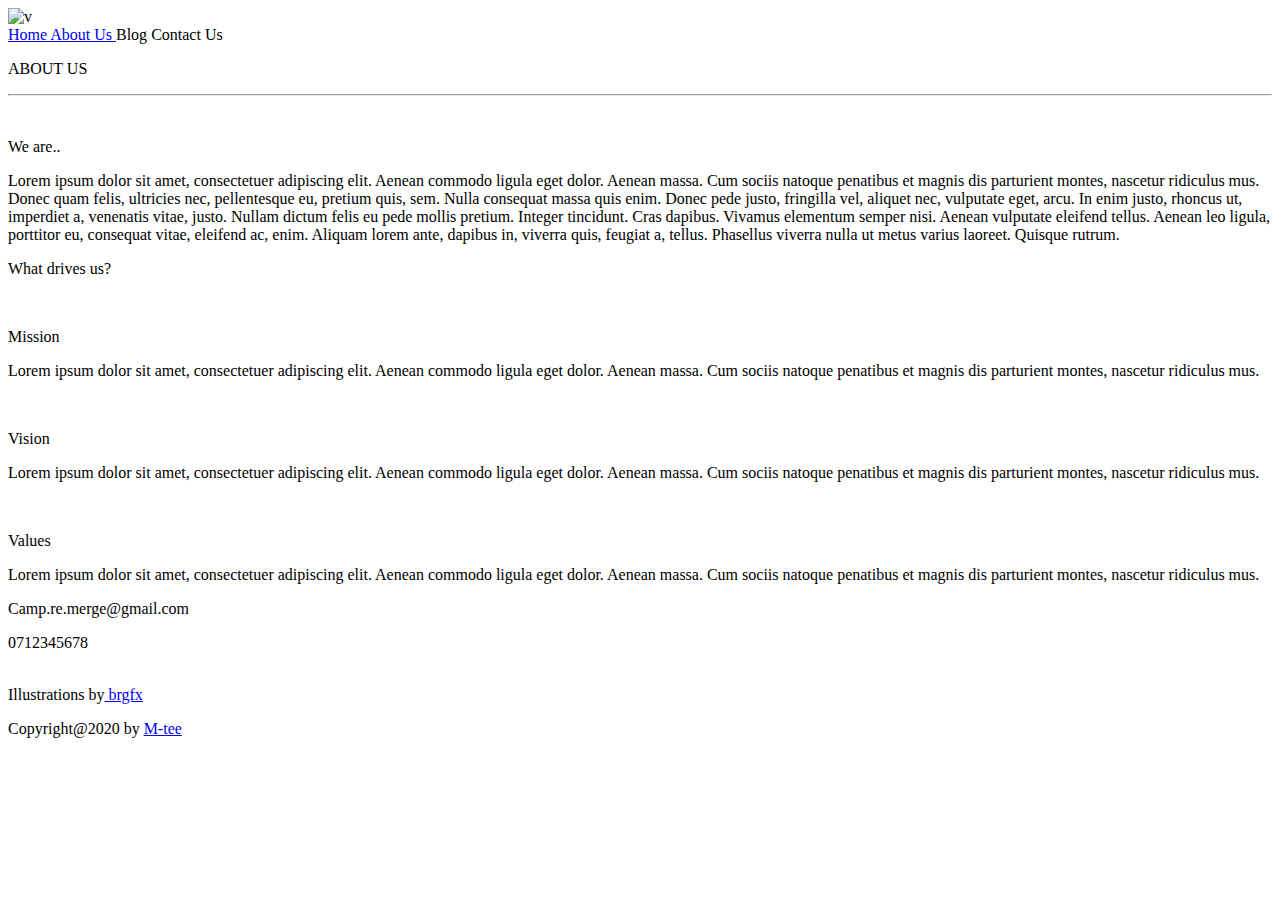
==== About us/index.html @ d01fafad "About Title underlined and resized" ====
<!DOCTYPE html>
<html lang="en">

<head>
    <meta charset="UTF-8">
    <meta name="viewport" content="width=device-width, initial-scale=1.0">
    <meta http-equiv="X-UA-Compatible" content="ie=edge">
    <link rel="stylesheet" href="https://cdn.jsdelivr.net/npm/bulma@0.8.2/css/bulma.min.css">
    <link rel="stylesheet" href="../style.css">

    <title>Document</title>
</head>

<body>
    <nav class="navbar nav ">
        <div class="navbar_brand">
            <img class="navbar-item" src="" alt="v">
            <a role="button" class="navbar-burger" data-target="navMenu" aria-label="menu" aria-expanded="false">
                <span aria-hidden="true"></span>
                <span aria-hidden="true"></span>
                <span aria-hidden="true"></span>
            </a>
        </div>

        <div class="navbar_menu navbar-end menu">

            <a href="../index.html" class="navbar-item"> Home </a>
            <a href="../About us/index.html" class="navbar-item"> About Us </a>
            <a class="navbar-item"> Blog </a>
            <a class="navbar-item"> Contact Us </a>
            <!-- <ul class="navbar-end">
                <li><a class="navbar-item" href="#"> Home </a></li>
                <li><a class="navbar-item" href="#"> About Us </a></li>
                <li><a class="navbar-item" href="#"> Blog </a></li>
                <li><a class="navbar-item" href="#"> Contact Us </a> </li>
            </ul> -->
        </div>

    </nav>

    <section class="about">
        <div class="card card-style">
            <p class="title2">ABOUT US</p>
            <hr class="underline">
            

            <div class="columns">
                <div class="column is-half">
                    <img src="../Assets/41094.jpg" alt="">
                </div>
                <div class="column column-style">
                    <p class="title  is-4 has-text-left"> We are..</p>
                    <div class="about-content ">
                        Lorem ipsum dolor sit amet, consectetuer adipiscing elit.
                        Aenean commodo ligula eget dolor. Aenean massa. Cum sociis
                        natoque penatibus et magnis dis parturient montes, nascetur
                        ridiculus mus. Donec quam felis, ultricies nec, pellentesque eu,
                        pretium quis, sem. Nulla consequat massa quis enim. Donec pede
                        justo, fringilla vel, aliquet nec, vulputate eget, arcu.
                        In enim justo, rhoncus ut, imperdiet a, venenatis vitae, justo.
                        Nullam dictum felis eu pede mollis pretium. Integer tincidunt.
                        Cras dapibus. Vivamus elementum semper nisi. Aenean vulputate
                        eleifend tellus. Aenean leo ligula, porttitor eu, consequat
                        vitae, eleifend ac, enim. Aliquam lorem ante, dapibus in,
                        viverra quis, feugiat a, tellus. Phasellus viverra nulla ut
                        metus varius laoreet. Quisque rutrum.
                    </div>
                </div>
            </div>
        </div>
    </section>

    <section class="values has-text-centered">

        <div class="card card-style">
            <p class="title is-3 title3">What drives us?</p>

            <div class="columns">
                <div class="column column-style">
                    <img src="../Assets/target.svg" alt="" class="icons">
                    <p class="title is-4">Mission</p>
                    <p class="has-text-justified">Lorem ipsum dolor sit amet, consectetuer adipiscing elit.
                        Aenean commodo ligula eget dolor. Aenean massa. Cum sociis
                        natoque penatibus et magnis dis parturient montes, nascetur
                        ridiculus mus.
                    </p>
                </div>
                <div class="column column-style">
                    <img src="../Assets/mission.svg " alt="" class="icons">                    
                    <p class="title is-4">Vision</p>
                    <p class="has-text-justified" >Lorem ipsum dolor sit amet, consectetuer adipiscing elit.
                        Aenean commodo ligula eget dolor. Aenean massa. Cum sociis
                        natoque penatibus et magnis dis parturient montes, nascetur
                        ridiculus mus.
                    </p>
                </div>
                <div class="column column-style">
                    <img src="../Assets/value(1).svg" alt="" class="icons">
                    <p class="title is-4">Values</p>
                    <p class="has-text-justified" >Lorem ipsum dolor sit amet, consectetuer adipiscing elit.
                        Aenean commodo ligula eget dolor. Aenean massa. Cum sociis
                        natoque penatibus et magnis dis parturient montes, nascetur
                        ridiculus mus.
                    </p>
                </div>
            </div>
        </div>
    </section>
    <footer class="footer">
        <div class="columns">
            <div class="column contacts">
                <!-- <div class="email is-inline">
                    <img src="" alt="">  -->
                    <p>Camp.re.merge@gmail.com</p> 
                <!-- </div> -->
               
                <p> 0712345678</p>
            </div>
            <div class="column social-icons is-inline">
                <img src="../Assets/facebook.png" alt="" class="social-icon">
                <img src="../Assets/instagram.png" alt="" class="social-icon">
                <img src="../Assets/twitter.png" alt="" class="social-icon">
            </div>
            <div class="column attribution">
                    Illustrations by<a href="https://www.freepik.com/free-photos-vectors/heart"> brgfx </a>
            </div>
        </div>
        <div>
           <p class="has-text-centered"> Copyright@2020 by <a href="#">M-tee</a> </p> 
        </div>
        
        
            <!-- Icons made by <a href="http://www.freepik.com/" title="Freepik">Freepik</a> from <a href="https://www.flaticon.com/" title="Flaticon"> www.flaticon.com</a>
            Icons made by <a href="https://www.flaticon.com/authors/prosymbols" title="Prosymbols">Prosymbols</a> from <a href="https://www.flaticon.com/" title="Flaticon"> www.flaticon.com</a>
            Icons made by <a href="https://www.flaticon.com/authors/freepik" title="Freepik">Freepik</a> from <a href="https://www.flaticon.com/" title="Flaticon"> www.flaticon.com</a>
            Icons made by <a href="" title="Icongeek26">Icongeek26 Nikita Golubev</a> from <a href="https://www.flaticon.com/" title="Flaticon"> www.flaticon.com</a>
            
           
            i love camping<a href="https://www.freepik.com/free-photos-vectors/heart">Heart vector created by brgfx - www.freepik.com</a> -->
        </footer>
</body>

</html>
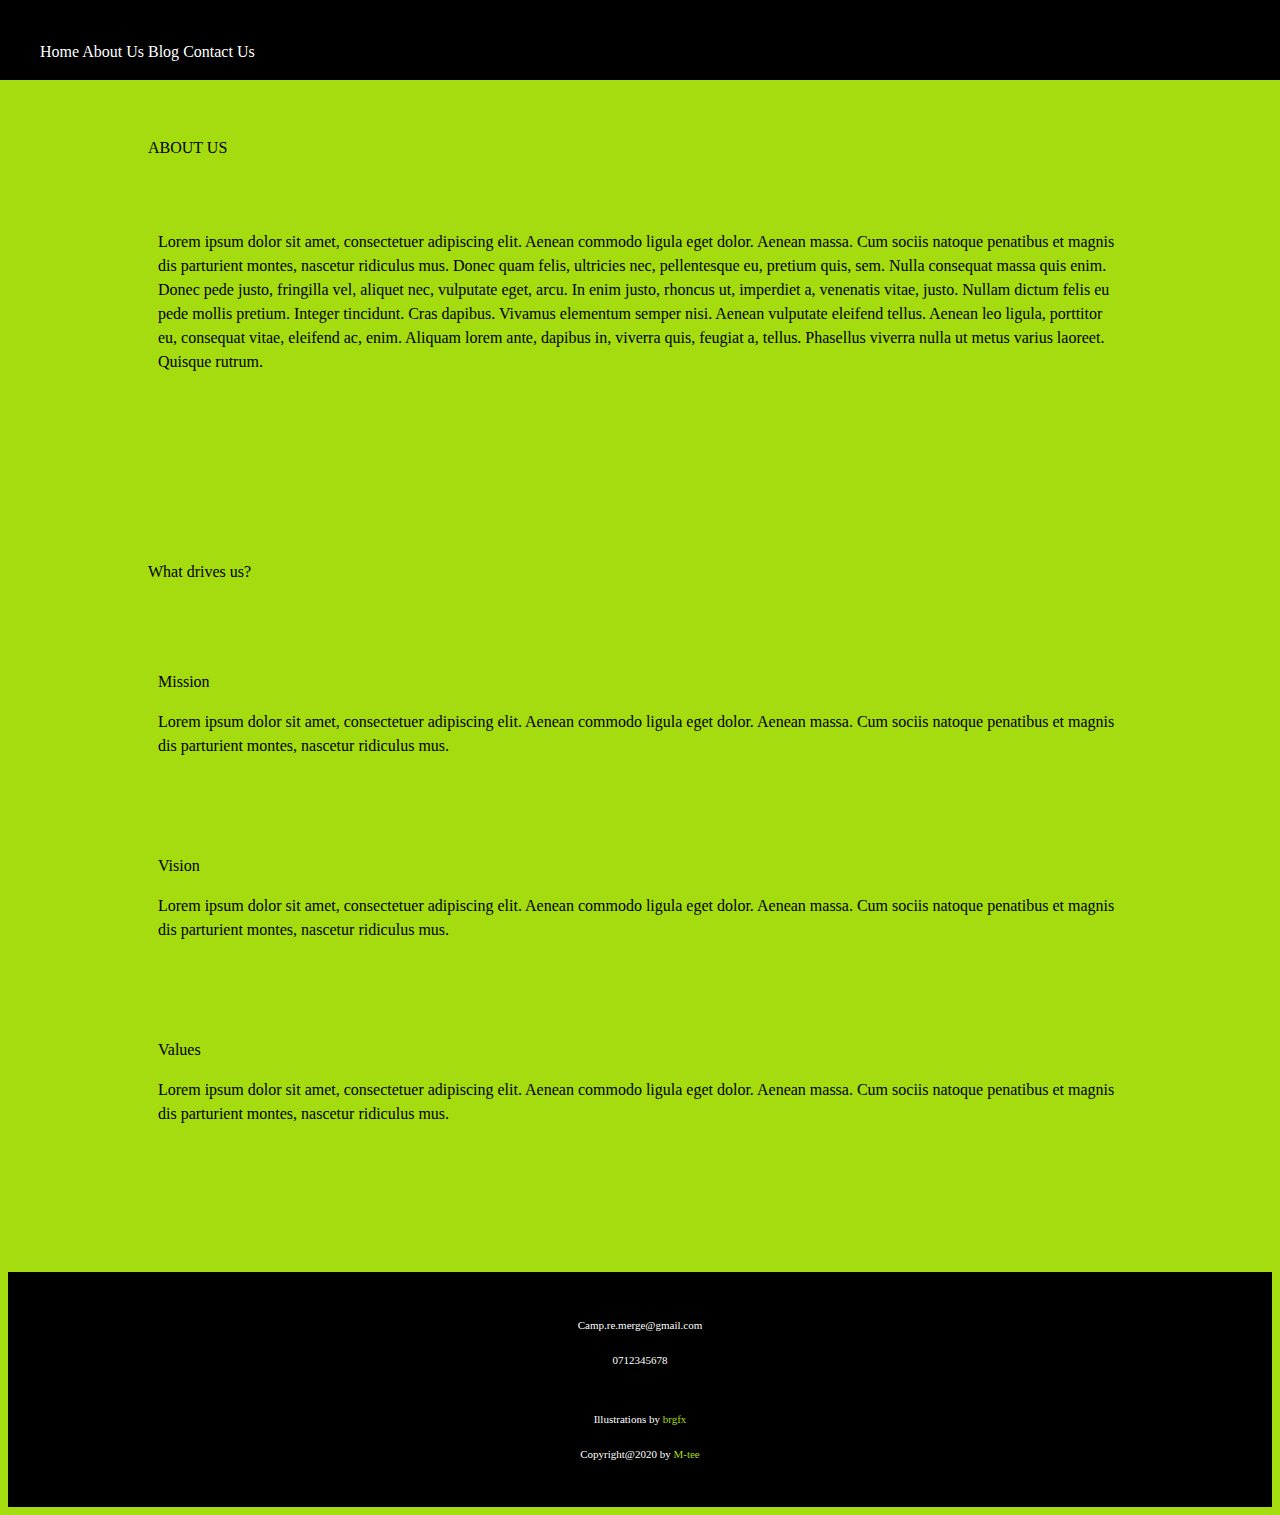
==== commit ae7d3186: "Merge pull request #1 from ruheni/master" ====
--- a/About us/index.html
+++ b/About us/index.html
@@ -6,50 +6,44 @@
     <meta name="viewport" content="width=device-width, initial-scale=1.0">
     <meta http-equiv="X-UA-Compatible" content="ie=edge">
     <link rel="stylesheet" href="https://cdn.jsdelivr.net/npm/bulma@0.8.2/css/bulma.min.css">
-    <link rel="stylesheet" href="../style.css">
+    <link rel="stylesheet" href="style.css">
 
     <title>Document</title>
 </head>
 
 <body>
-    <nav class="navbar nav ">
-        <div class="navbar_brand">
-            <img class="navbar-item" src="" alt="v">
-            <a role="button" class="navbar-burger" data-target="navMenu" aria-label="menu" aria-expanded="false">
+    <nav class="navbar nav" role="navigation" aria-label="main navigation">
+        <div class="navbar-brand nabar_brand">
+            <a class="navbar-item" href="/index.html">
+                <img src="" alt="">
+            </a>
+
+            <a role="button" class="navbar-burger burger" aria-label="menu" aria-expanded="false"
+                data-target="navbarBasicExample">
                 <span aria-hidden="true"></span>
                 <span aria-hidden="true"></span>
                 <span aria-hidden="true"></span>
             </a>
         </div>
 
-        <div class="navbar_menu navbar-end menu">
-
-            <a href="../index.html" class="navbar-item"> Home </a>
-            <a href="../About us/index.html" class="navbar-item"> About Us </a>
-            <a class="navbar-item"> Blog </a>
-            <a class="navbar-item"> Contact Us </a>
-            <!-- <ul class="navbar-end">
-                <li><a class="navbar-item" href="#"> Home </a></li>
-                <li><a class="navbar-item" href="#"> About Us </a></li>
-                <li><a class="navbar-item" href="#"> Blog </a></li>
-                <li><a class="navbar-item" href="#"> Contact Us </a> </li>
-            </ul> -->
+        <div id="navbarBasicExample" class="navbar-menu menu navbar_menu">
+            <ul class="navbar-end">
+                <a class="navbar-item" href="/index.html"> Home </a>
+                <a class="navbar-item" href="/About us/index.html"> About Us </a>
+                <a class="navbar-item" href="#"> Blog </a>
+                <a class="navbar-item" href="#"> Contact Us </a>
+            </ul>
         </div>
-
     </nav>
 
     <section class="about">
         <div class="card card-style">
-            <p class="title2">ABOUT US</p>
-            <hr class="underline">
-            
-
+            <p class="title is-3 has-text-centered">ABOUT US</p>
             <div class="columns">
                 <div class="column is-half">
                     <img src="../Assets/41094.jpg" alt="">
                 </div>
                 <div class="column column-style">
-                    <p class="title  is-4 has-text-left"> We are..</p>
                     <div class="about-content ">
                         Lorem ipsum dolor sit amet, consectetuer adipiscing elit.
                         Aenean commodo ligula eget dolor. Aenean massa. Cum sociis
@@ -73,7 +67,7 @@
     <section class="values has-text-centered">
 
         <div class="card card-style">
-            <p class="title is-3 title3">What drives us?</p>
+            <p class="title is-3">What drives us?</p>
 
             <div class="columns">
                 <div class="column column-style">
@@ -86,9 +80,9 @@
                     </p>
                 </div>
                 <div class="column column-style">
-                    <img src="../Assets/mission.svg " alt="" class="icons">                    
+                    <img src="../Assets/mission.svg " alt="" class="icons">
                     <p class="title is-4">Vision</p>
-                    <p class="has-text-justified" >Lorem ipsum dolor sit amet, consectetuer adipiscing elit.
+                    <p class="has-text-justified">Lorem ipsum dolor sit amet, consectetuer adipiscing elit.
                         Aenean commodo ligula eget dolor. Aenean massa. Cum sociis
                         natoque penatibus et magnis dis parturient montes, nascetur
                         ridiculus mus.
@@ -97,7 +91,7 @@
                 <div class="column column-style">
                     <img src="../Assets/value(1).svg" alt="" class="icons">
                     <p class="title is-4">Values</p>
-                    <p class="has-text-justified" >Lorem ipsum dolor sit amet, consectetuer adipiscing elit.
+                    <p class="has-text-justified">Lorem ipsum dolor sit amet, consectetuer adipiscing elit.
                         Aenean commodo ligula eget dolor. Aenean massa. Cum sociis
                         natoque penatibus et magnis dis parturient montes, nascetur
                         ridiculus mus.
@@ -111,9 +105,9 @@
             <div class="column contacts">
                 <!-- <div class="email is-inline">
                     <img src="" alt="">  -->
-                    <p>Camp.re.merge@gmail.com</p> 
+                <p>Camp.re.merge@gmail.com</p>
                 <!-- </div> -->
-               
+
                 <p> 0712345678</p>
             </div>
             <div class="column social-icons is-inline">
@@ -122,22 +116,49 @@
                 <img src="../Assets/twitter.png" alt="" class="social-icon">
             </div>
             <div class="column attribution">
-                    Illustrations by<a href="https://www.freepik.com/free-photos-vectors/heart"> brgfx </a>
+                Illustrations by<a href="https://www.freepik.com/free-photos-vectors/heart"> brgfx </a>
             </div>
         </div>
         <div>
-           <p class="has-text-centered"> Copyright@2020 by <a href="#">M-tee</a> </p> 
+            <p class="has-text-centered"> Copyright@2020 by <a href="#">M-tee</a> </p>
         </div>
-        
-        
-            <!-- Icons made by <a href="http://www.freepik.com/" title="Freepik">Freepik</a> from <a href="https://www.flaticon.com/" title="Flaticon"> www.flaticon.com</a>
+
+
+        <!-- Icons made by <a href="http://www.freepik.com/" title="Freepik">Freepik</a> from <a href="https://www.flaticon.com/" title="Flaticon"> www.flaticon.com</a>
             Icons made by <a href="https://www.flaticon.com/authors/prosymbols" title="Prosymbols">Prosymbols</a> from <a href="https://www.flaticon.com/" title="Flaticon"> www.flaticon.com</a>
             Icons made by <a href="https://www.flaticon.com/authors/freepik" title="Freepik">Freepik</a> from <a href="https://www.flaticon.com/" title="Flaticon"> www.flaticon.com</a>
             Icons made by <a href="" title="Icongeek26">Icongeek26 Nikita Golubev</a> from <a href="https://www.flaticon.com/" title="Flaticon"> www.flaticon.com</a>
             
            
             i love camping<a href="https://www.freepik.com/free-photos-vectors/heart">Heart vector created by brgfx - www.freepik.com</a> -->
-        </footer>
+    </footer>
+    <script>
+        document.addEventListener('DOMContentLoaded', () => {
+
+            // Get all "navbar-burger" elements
+            const $navbarBurgers = Array.prototype.slice.call(document.querySelectorAll('.navbar-burger'), 0);
+
+            // Check if there are any navbar burgers
+            if ($navbarBurgers.length > 0) {
+
+                // Add a click event on each of them
+                $navbarBurgers.forEach(el => {
+                    el.addEventListener('click', () => {
+
+                        // Get the target from the "data-target" attribute
+                        const target = el.dataset.target;
+                        const $target = document.getElementById(target);
+
+                        // Toggle the "is-active" class on both the "navbar-burger" and the "navbar-menu"
+                        el.classList.toggle('is-active');
+                        $target.classList.toggle('is-active');
+
+                    });
+                });
+            }
+
+        });
+    </script>
 </body>
 
-</html>+</html>
--- a/About us/style.css
+++ b/About us/style.css
@@ -0,0 +1,101 @@
+/* GENERAL STYLES */
+*{
+    
+    box-sizing: border-box;
+    line-height: 1.5rem;
+}
+
+html{
+    
+}
+body{
+    background-color:  #a5dc0f;
+    color:  #000000;
+}
+/* NAVBAR STYLES */
+.nav{
+    background-color: #000000;
+    position: fixed;
+    top: 0;
+    right: 0;
+    left: 0;
+}
+/* .menu>a{
+    margin: 0 20px;
+    padding: 10px 10px;
+    color: #ffffff;
+    font-weight: 600;
+    width: 150px;
+    
+}
+.menu>a:hover{
+    background-color: unset;
+    color: #a5dc0f;
+    transition: ease-in-out; 
+    font-size: 1.1rem;
+} */
+.menu>a{
+    padding: 20px 50px;
+    color: #ffffff;
+    font-weight: 600; 
+}
+.menu>a:hover{
+    background-color: #a5dc0f;
+    color: #000000;  
+}
+.is-active > .navbar-item, .navbar-link {
+    color: #000000;
+}
+@media screen and (max-width: 1023px) {
+    .navbar-menu {
+        background-color: #0000009f;
+    }
+
+    .navbar-item, .navbar-link{
+        color: #fafafa;
+        font-weight: 600;
+    }
+}
+
+@media screen and (min-width: 1024px){
+    .navbar-item, .navbar-link {
+        color: #ffffff;
+    }
+}
+
+
+/* ABOUT SECTION SYTLES */
+.card-style{
+    margin: 80px 100px;
+    padding: 20px;
+    border-radius: 7px;
+}
+.is-3{
+    padding: 20px;
+}
+
+
+/* VALUES SECTION SYTLES*/
+.icons{
+width: 70px;
+}
+.column-style{
+    padding: 10px 30px 30px;
+}
+/* FOOTER */
+.footer{
+    background-color: #000000;
+    font-size: 11px;
+    color: #ffffff;
+    text-align: center;
+    bottom: 0;
+    padding: 30px;
+}
+a{
+    color: #a5dc0f;
+    text-decoration: none;
+}
+.social-icon{
+    width: 20px;
+    margin-right: 20px;
+}
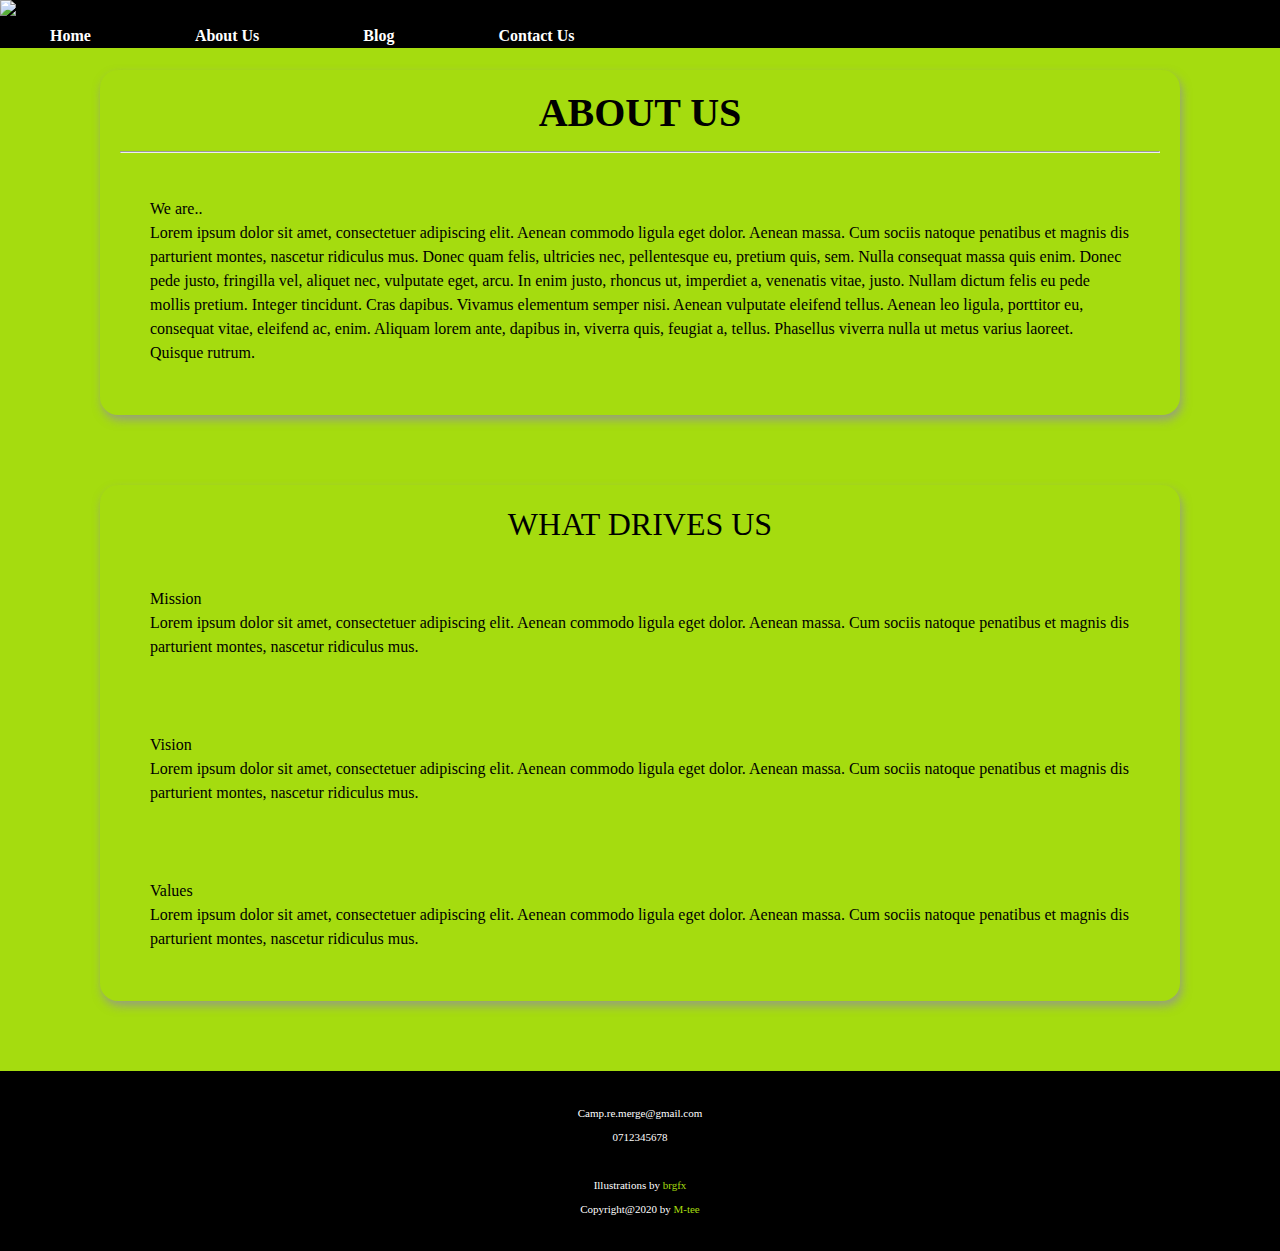
==== commit f6fffbe5: "Title to uppercase" ====
--- a/About us/index.html
+++ b/About us/index.html
@@ -6,44 +6,50 @@
     <meta name="viewport" content="width=device-width, initial-scale=1.0">
     <meta http-equiv="X-UA-Compatible" content="ie=edge">
     <link rel="stylesheet" href="https://cdn.jsdelivr.net/npm/bulma@0.8.2/css/bulma.min.css">
-    <link rel="stylesheet" href="style.css">
+    <link rel="stylesheet" href="../style.css">
 
     <title>Document</title>
 </head>
 
 <body>
-    <nav class="navbar nav" role="navigation" aria-label="main navigation">
-        <div class="navbar-brand nabar_brand">
-            <a class="navbar-item" href="/index.html">
-                <img src="" alt="">
-            </a>
-
-            <a role="button" class="navbar-burger burger" aria-label="menu" aria-expanded="false"
-                data-target="navbarBasicExample">
+    <nav class="navbar nav ">
+        <div class="navbar_brand">
+            <img class="navbar-item" src="" alt="v">
+            <a role="button" class="navbar-burger" data-target="navMenu" aria-label="menu" aria-expanded="false">
                 <span aria-hidden="true"></span>
                 <span aria-hidden="true"></span>
                 <span aria-hidden="true"></span>
             </a>
         </div>
 
-        <div id="navbarBasicExample" class="navbar-menu menu navbar_menu">
-            <ul class="navbar-end">
-                <a class="navbar-item" href="/index.html"> Home </a>
-                <a class="navbar-item" href="/About us/index.html"> About Us </a>
-                <a class="navbar-item" href="#"> Blog </a>
-                <a class="navbar-item" href="#"> Contact Us </a>
-            </ul>
+        <div class="navbar_menu navbar-end menu">
+
+            <a href="../index.html" class="navbar-item"> Home </a>
+            <a href="../About us/index.html" class="navbar-item"> About Us </a>
+            <a class="navbar-item"> Blog </a>
+            <a class="navbar-item"> Contact Us </a>
+            <!-- <ul class="navbar-end">
+                <li><a class="navbar-item" href="#"> Home </a></li>
+                <li><a class="navbar-item" href="#"> About Us </a></li>
+                <li><a class="navbar-item" href="#"> Blog </a></li>
+                <li><a class="navbar-item" href="#"> Contact Us </a> </li>
+            </ul> -->
         </div>
+
     </nav>
 
     <section class="about">
         <div class="card card-style">
-            <p class="title is-3 has-text-centered">ABOUT US</p>
+            <p class="title2">ABOUT US</p>
+            <hr class="underline">
+            
+
             <div class="columns">
                 <div class="column is-half">
                     <img src="../Assets/41094.jpg" alt="">
                 </div>
                 <div class="column column-style">
+                    <p class="title  is-4 has-text-left"> We are..</p>
                     <div class="about-content ">
                         Lorem ipsum dolor sit amet, consectetuer adipiscing elit.
                         Aenean commodo ligula eget dolor. Aenean massa. Cum sociis
@@ -67,7 +73,7 @@
     <section class="values has-text-centered">
 
         <div class="card card-style">
-            <p class="title is-3">What drives us?</p>
+            <p class="title is-3 title3">WHAT DRIVES US</p>
 
             <div class="columns">
                 <div class="column column-style">
@@ -80,9 +86,9 @@
                     </p>
                 </div>
                 <div class="column column-style">
-                    <img src="../Assets/mission.svg " alt="" class="icons">
+                    <img src="../Assets/mission.svg " alt="" class="icons">                    
                     <p class="title is-4">Vision</p>
-                    <p class="has-text-justified">Lorem ipsum dolor sit amet, consectetuer adipiscing elit.
+                    <p class="has-text-justified" >Lorem ipsum dolor sit amet, consectetuer adipiscing elit.
                         Aenean commodo ligula eget dolor. Aenean massa. Cum sociis
                         natoque penatibus et magnis dis parturient montes, nascetur
                         ridiculus mus.
@@ -91,7 +97,7 @@
                 <div class="column column-style">
                     <img src="../Assets/value(1).svg" alt="" class="icons">
                     <p class="title is-4">Values</p>
-                    <p class="has-text-justified">Lorem ipsum dolor sit amet, consectetuer adipiscing elit.
+                    <p class="has-text-justified" >Lorem ipsum dolor sit amet, consectetuer adipiscing elit.
                         Aenean commodo ligula eget dolor. Aenean massa. Cum sociis
                         natoque penatibus et magnis dis parturient montes, nascetur
                         ridiculus mus.
@@ -105,9 +111,9 @@
             <div class="column contacts">
                 <!-- <div class="email is-inline">
                     <img src="" alt="">  -->
-                <p>Camp.re.merge@gmail.com</p>
+                    <p>Camp.re.merge@gmail.com</p> 
                 <!-- </div> -->
-
+               
                 <p> 0712345678</p>
             </div>
             <div class="column social-icons is-inline">
@@ -116,49 +122,22 @@
                 <img src="../Assets/twitter.png" alt="" class="social-icon">
             </div>
             <div class="column attribution">
-                Illustrations by<a href="https://www.freepik.com/free-photos-vectors/heart"> brgfx </a>
+                    Illustrations by<a href="https://www.freepik.com/free-photos-vectors/heart"> brgfx </a>
             </div>
         </div>
         <div>
-            <p class="has-text-centered"> Copyright@2020 by <a href="#">M-tee</a> </p>
+           <p class="has-text-centered"> Copyright@2020 by <a href="#">M-tee</a> </p> 
         </div>
-
-
-        <!-- Icons made by <a href="http://www.freepik.com/" title="Freepik">Freepik</a> from <a href="https://www.flaticon.com/" title="Flaticon"> www.flaticon.com</a>
+        
+        
+            <!-- Icons made by <a href="http://www.freepik.com/" title="Freepik">Freepik</a> from <a href="https://www.flaticon.com/" title="Flaticon"> www.flaticon.com</a>
             Icons made by <a href="https://www.flaticon.com/authors/prosymbols" title="Prosymbols">Prosymbols</a> from <a href="https://www.flaticon.com/" title="Flaticon"> www.flaticon.com</a>
             Icons made by <a href="https://www.flaticon.com/authors/freepik" title="Freepik">Freepik</a> from <a href="https://www.flaticon.com/" title="Flaticon"> www.flaticon.com</a>
             Icons made by <a href="" title="Icongeek26">Icongeek26 Nikita Golubev</a> from <a href="https://www.flaticon.com/" title="Flaticon"> www.flaticon.com</a>
             
            
             i love camping<a href="https://www.freepik.com/free-photos-vectors/heart">Heart vector created by brgfx - www.freepik.com</a> -->
-    </footer>
-    <script>
-        document.addEventListener('DOMContentLoaded', () => {
-
-            // Get all "navbar-burger" elements
-            const $navbarBurgers = Array.prototype.slice.call(document.querySelectorAll('.navbar-burger'), 0);
-
-            // Check if there are any navbar burgers
-            if ($navbarBurgers.length > 0) {
-
-                // Add a click event on each of them
-                $navbarBurgers.forEach(el => {
-                    el.addEventListener('click', () => {
-
-                        // Get the target from the "data-target" attribute
-                        const target = el.dataset.target;
-                        const $target = document.getElementById(target);
-
-                        // Toggle the "is-active" class on both the "navbar-burger" and the "navbar-menu"
-                        el.classList.toggle('is-active');
-                        $target.classList.toggle('is-active');
-
-                    });
-                });
-            }
-
-        });
-    </script>
+        </footer>
 </body>
 
-</html>
+</html>--- a/style.css
+++ b/style.css
@@ -0,0 +1,133 @@
+/* GENERAL STYLES */
+*{
+    
+    box-sizing: border-box;
+    line-height: 1.5rem;
+    padding:0;
+    margin: 0;
+}
+
+html{
+    background-color:  #a5dc0f;
+}
+body{
+    
+    color:  #000000;
+}
+/* NAVBAR STYLES */
+.nav{
+    background-color: #000000;
+    /* background-color: unset; */
+    position: fixed;
+    top: 0;
+    right: 0;
+    left: 0;
+    margin-bottom: 100px;
+}
+/* .menu>a{
+    margin: 0 20px;
+    padding: 10px 10px;
+    color: #ffffff;
+    font-weight: 600;
+    width: 150px;
+    
+}
+.menu>a:hover{
+    background-color: unset;
+    color: #a5dc0f;
+    transition: ease-in-out; 
+    font-size: 1.1rem;
+} */
+.menu>a{
+    padding: 10px 50px;
+    color: #ffffff;
+    font-weight: 600;
+    
+}
+.menu>a:hover{
+    background-color: #ffffff;
+    color: #000000;
+    
+}
+
+
+/* ABOUT SECTION SYTLES */
+
+
+.card-style{
+    margin: 70px 100px;
+    padding: 20px;
+    border-radius: 18px;
+    box-shadow: 2px 5px 10px #949493D4;
+}
+.title2{
+    font-size: 2.5rem;
+    font-weight: 600;
+    line-height: 1.125;
+    text-align: center;
+    color: #000000;
+}
+.title3{
+    padding: 7px 0;
+    text-align: center;
+    font-size: 2rem;
+}
+
+
+/* VALUES SECTION SYTLES*/
+.icons{
+width: 70px;
+}
+.column-style{
+    padding: 20px 30px 30px;
+}
+/* FOOTER */
+.footer{
+    background-color: #000000;
+    font-size: 11px;
+    color: #ffffff;
+    text-align: center;
+    bottom: 0;
+    padding: 30px;
+}
+a{
+    color: #a5dc0f;
+    text-decoration: none;
+}
+.social-icon{
+    width: 20px;
+    margin-right: 20px;
+}
+/* BLOG STYLES */
+.blog-card{
+    margin-left: 100px;
+}
+.underline{
+    height: 1px;
+    background-color: #a5dc0f;
+    margin: 1rem 0 0 0;
+}
+
+.blog-details{
+    display: flex;
+    justify-content: space-between;
+}
+.blog-img{
+    width: 60%;
+    margin: auto auto;
+}
+.btn-readmore{
+    background-color: #a5dc0f;
+    color: #000000;
+    border: 3px solid #a5dc0f;
+    border-radius: 10px;
+    margin-top: 30px;
+}
+.btn-readmore:hover{
+    background-color: unset;
+    border: 3px solid #a5dc0f;
+}
+.text-tiny{
+    font-size: 13px;
+    color: #1d1c1ca6;
+}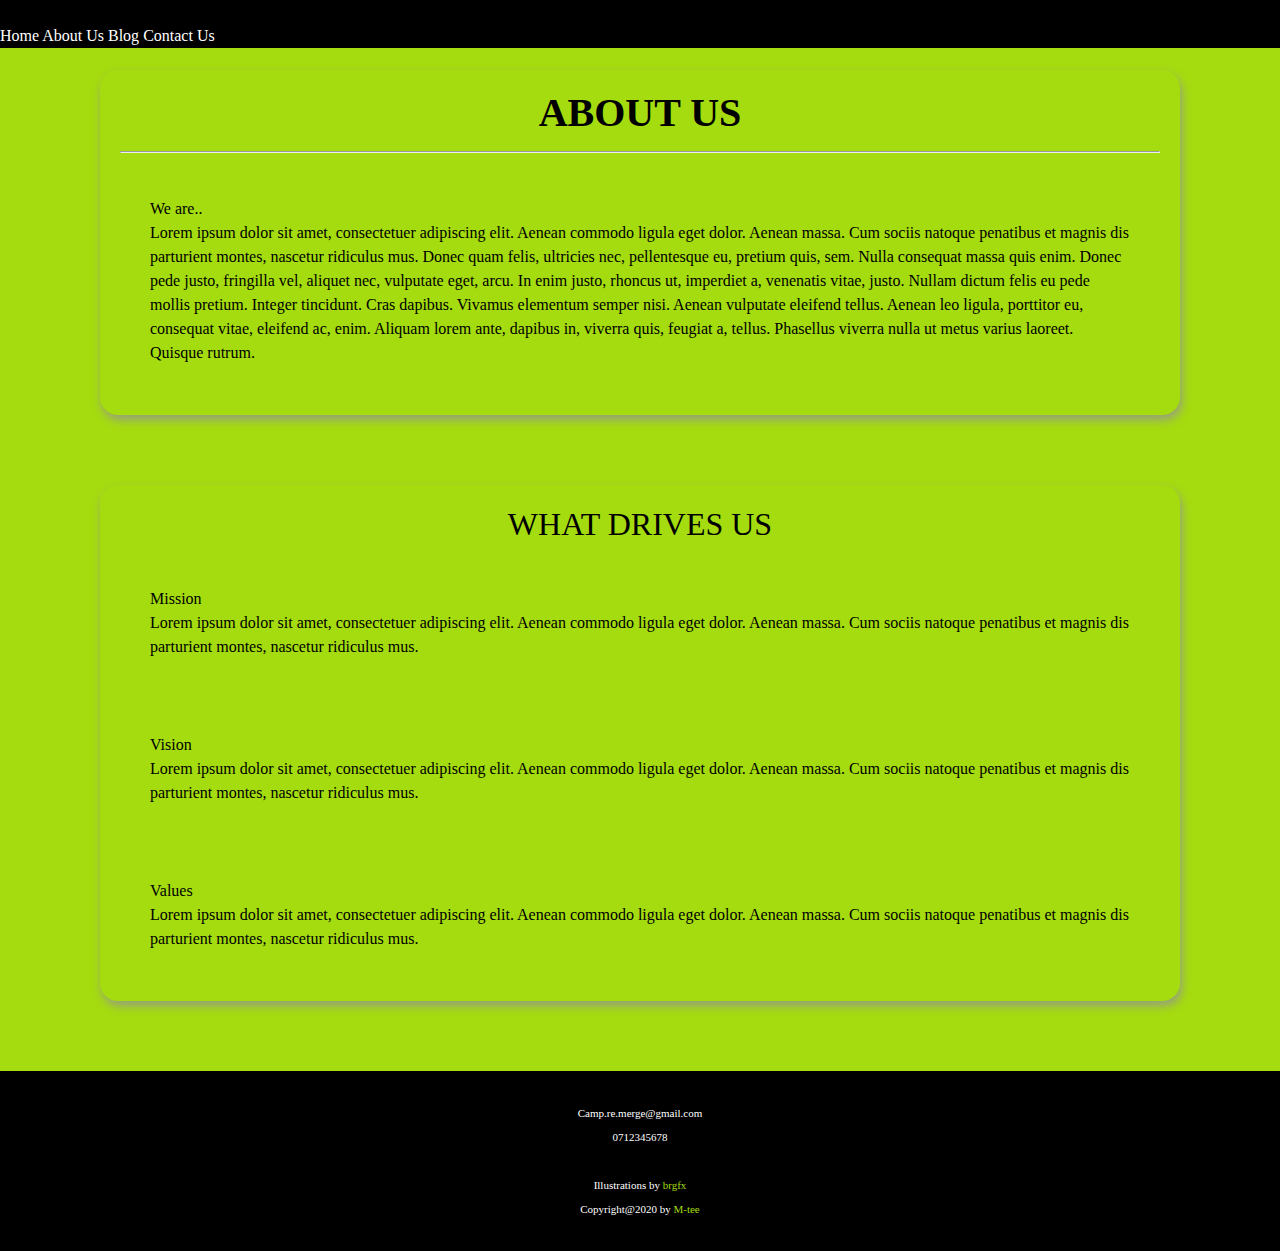
==== commit 96df80ba: "Merged changes" ====
--- a/About us/index.html
+++ b/About us/index.html
@@ -12,30 +12,28 @@
 </head>
 
 <body>
-    <nav class="navbar nav ">
-        <div class="navbar_brand">
-            <img class="navbar-item" src="" alt="v">
-            <a role="button" class="navbar-burger" data-target="navMenu" aria-label="menu" aria-expanded="false">
+    <nav class="navbar nav" role="navigation" aria-label="main navigation">
+        <div class="navbar-brand nabar_brand">
+            <a class="navbar-item" href="/index.html">
+                <img src="" alt="">
+            </a>
+
+            <a role="button" class="navbar-burger burger" aria-label="menu" aria-expanded="false"
+                data-target="navbarBasicExample">
                 <span aria-hidden="true"></span>
                 <span aria-hidden="true"></span>
                 <span aria-hidden="true"></span>
             </a>
         </div>
 
-        <div class="navbar_menu navbar-end menu">
-
-            <a href="../index.html" class="navbar-item"> Home </a>
-            <a href="../About us/index.html" class="navbar-item"> About Us </a>
-            <a class="navbar-item"> Blog </a>
-            <a class="navbar-item"> Contact Us </a>
-            <!-- <ul class="navbar-end">
-                <li><a class="navbar-item" href="#"> Home </a></li>
-                <li><a class="navbar-item" href="#"> About Us </a></li>
-                <li><a class="navbar-item" href="#"> Blog </a></li>
-                <li><a class="navbar-item" href="#"> Contact Us </a> </li>
-            </ul> -->
+        <div id="navbarBasicExample" class="navbar-menu menu navbar_menu">
+            <ul class="navbar-end">
+                <a class="navbar-item" href="/index.html"> Home </a>
+                <a class="navbar-item" href="/About us/index.html"> About Us </a>
+                <a class="navbar-item" href="#"> Blog </a>
+                <a class="navbar-item" href="#"> Contact Us </a>
+            </ul>
         </div>
-
     </nav>
 
     <section class="about">
@@ -86,9 +84,9 @@
                     </p>
                 </div>
                 <div class="column column-style">
-                    <img src="../Assets/mission.svg " alt="" class="icons">                    
+                    <img src="../Assets/mission.svg " alt="" class="icons">
                     <p class="title is-4">Vision</p>
-                    <p class="has-text-justified" >Lorem ipsum dolor sit amet, consectetuer adipiscing elit.
+                    <p class="has-text-justified">Lorem ipsum dolor sit amet, consectetuer adipiscing elit.
                         Aenean commodo ligula eget dolor. Aenean massa. Cum sociis
                         natoque penatibus et magnis dis parturient montes, nascetur
                         ridiculus mus.
@@ -97,7 +95,7 @@
                 <div class="column column-style">
                     <img src="../Assets/value(1).svg" alt="" class="icons">
                     <p class="title is-4">Values</p>
-                    <p class="has-text-justified" >Lorem ipsum dolor sit amet, consectetuer adipiscing elit.
+                    <p class="has-text-justified">Lorem ipsum dolor sit amet, consectetuer adipiscing elit.
                         Aenean commodo ligula eget dolor. Aenean massa. Cum sociis
                         natoque penatibus et magnis dis parturient montes, nascetur
                         ridiculus mus.
@@ -111,9 +109,9 @@
             <div class="column contacts">
                 <!-- <div class="email is-inline">
                     <img src="" alt="">  -->
-                    <p>Camp.re.merge@gmail.com</p> 
+                <p>Camp.re.merge@gmail.com</p>
                 <!-- </div> -->
-               
+
                 <p> 0712345678</p>
             </div>
             <div class="column social-icons is-inline">
@@ -122,22 +120,49 @@
                 <img src="../Assets/twitter.png" alt="" class="social-icon">
             </div>
             <div class="column attribution">
-                    Illustrations by<a href="https://www.freepik.com/free-photos-vectors/heart"> brgfx </a>
+                Illustrations by<a href="https://www.freepik.com/free-photos-vectors/heart"> brgfx </a>
             </div>
         </div>
         <div>
-           <p class="has-text-centered"> Copyright@2020 by <a href="#">M-tee</a> </p> 
+            <p class="has-text-centered"> Copyright@2020 by <a href="#">M-tee</a> </p>
         </div>
-        
-        
-            <!-- Icons made by <a href="http://www.freepik.com/" title="Freepik">Freepik</a> from <a href="https://www.flaticon.com/" title="Flaticon"> www.flaticon.com</a>
+
+
+        <!-- Icons made by <a href="http://www.freepik.com/" title="Freepik">Freepik</a> from <a href="https://www.flaticon.com/" title="Flaticon"> www.flaticon.com</a>
             Icons made by <a href="https://www.flaticon.com/authors/prosymbols" title="Prosymbols">Prosymbols</a> from <a href="https://www.flaticon.com/" title="Flaticon"> www.flaticon.com</a>
             Icons made by <a href="https://www.flaticon.com/authors/freepik" title="Freepik">Freepik</a> from <a href="https://www.flaticon.com/" title="Flaticon"> www.flaticon.com</a>
             Icons made by <a href="" title="Icongeek26">Icongeek26 Nikita Golubev</a> from <a href="https://www.flaticon.com/" title="Flaticon"> www.flaticon.com</a>
             
            
             i love camping<a href="https://www.freepik.com/free-photos-vectors/heart">Heart vector created by brgfx - www.freepik.com</a> -->
-        </footer>
+    </footer>
+    <script>
+        document.addEventListener('DOMContentLoaded', () => {
+
+            // Get all "navbar-burger" elements
+            const $navbarBurgers = Array.prototype.slice.call(document.querySelectorAll('.navbar-burger'), 0);
+
+            // Check if there are any navbar burgers
+            if ($navbarBurgers.length > 0) {
+
+                // Add a click event on each of them
+                $navbarBurgers.forEach(el => {
+                    el.addEventListener('click', () => {
+
+                        // Get the target from the "data-target" attribute
+                        const target = el.dataset.target;
+                        const $target = document.getElementById(target);
+
+                        // Toggle the "is-active" class on both the "navbar-burger" and the "navbar-menu"
+                        el.classList.toggle('is-active');
+                        $target.classList.toggle('is-active');
+
+                    });
+                });
+            }
+
+        });
+    </script>
 </body>
 
-</html>+</html>
--- a/style.css
+++ b/style.css
@@ -39,15 +39,32 @@
     font-size: 1.1rem;
 } */
 .menu>a{
-    padding: 10px 50px;
+    padding: 20px 50px;
     color: #ffffff;
-    font-weight: 600;
-    
+    font-weight: 600; 
 }
 .menu>a:hover{
-    background-color: #ffffff;
+    background-color: #a5dc0f;
+    color: #000000;  
+}
+.is-active > .navbar-item, .navbar-link {
     color: #000000;
-    
+}
+@media screen and (max-width: 1023px) {
+    .navbar-menu {
+        background-color: #0000009f;
+    }
+
+    .navbar-item, .navbar-link{
+        color: #fafafa;
+        font-weight: 600;
+    }
+}
+
+@media screen and (min-width: 1024px){
+    .navbar-item, .navbar-link {
+        color: #ffffff;
+    }
 }
 
 
@@ -130,4 +147,4 @@
 .text-tiny{
     font-size: 13px;
     color: #1d1c1ca6;
-}+}
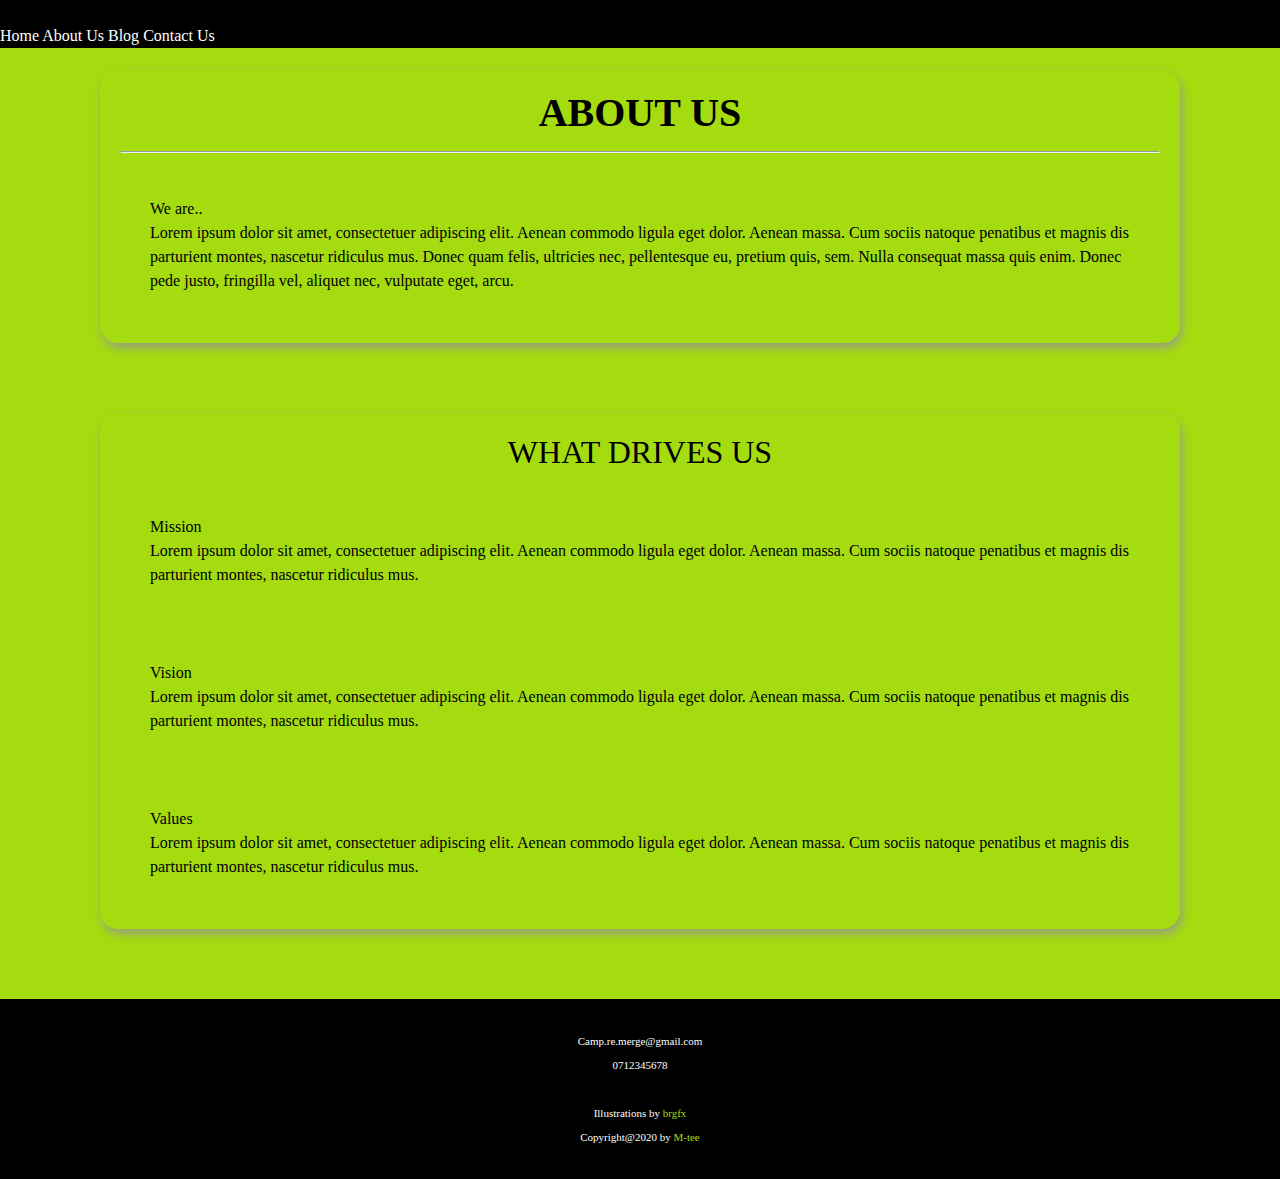
==== commit 7136c533: "Reduced content in blog and about us cards" ====
--- a/About us/index.html
+++ b/About us/index.html
@@ -30,7 +30,7 @@
             <ul class="navbar-end">
                 <a class="navbar-item" href="/index.html"> Home </a>
                 <a class="navbar-item" href="/About us/index.html"> About Us </a>
-                <a class="navbar-item" href="#"> Blog </a>
+                <a class="navbar-item" href="/Blog/Blog.html"> Blog </a>
                 <a class="navbar-item" href="#"> Contact Us </a>
             </ul>
         </div>
@@ -55,13 +55,7 @@
                         ridiculus mus. Donec quam felis, ultricies nec, pellentesque eu,
                         pretium quis, sem. Nulla consequat massa quis enim. Donec pede
                         justo, fringilla vel, aliquet nec, vulputate eget, arcu.
-                        In enim justo, rhoncus ut, imperdiet a, venenatis vitae, justo.
-                        Nullam dictum felis eu pede mollis pretium. Integer tincidunt.
-                        Cras dapibus. Vivamus elementum semper nisi. Aenean vulputate
-                        eleifend tellus. Aenean leo ligula, porttitor eu, consequat
-                        vitae, eleifend ac, enim. Aliquam lorem ante, dapibus in,
-                        viverra quis, feugiat a, tellus. Phasellus viverra nulla ut
-                        metus varius laoreet. Quisque rutrum.
+                        
                     </div>
                 </div>
             </div>
--- a/style.css
+++ b/style.css
@@ -148,3 +148,15 @@
     font-size: 13px;
     color: #1d1c1ca6;
 }
+@media screen and (max-width: 1024px){
+    .card-style{
+        margin: 70px 50px;
+    }
+
+}
+@media screen and (max-width: 600px){
+    .card-style{
+        margin: 70px 30px;
+    }
+
+}
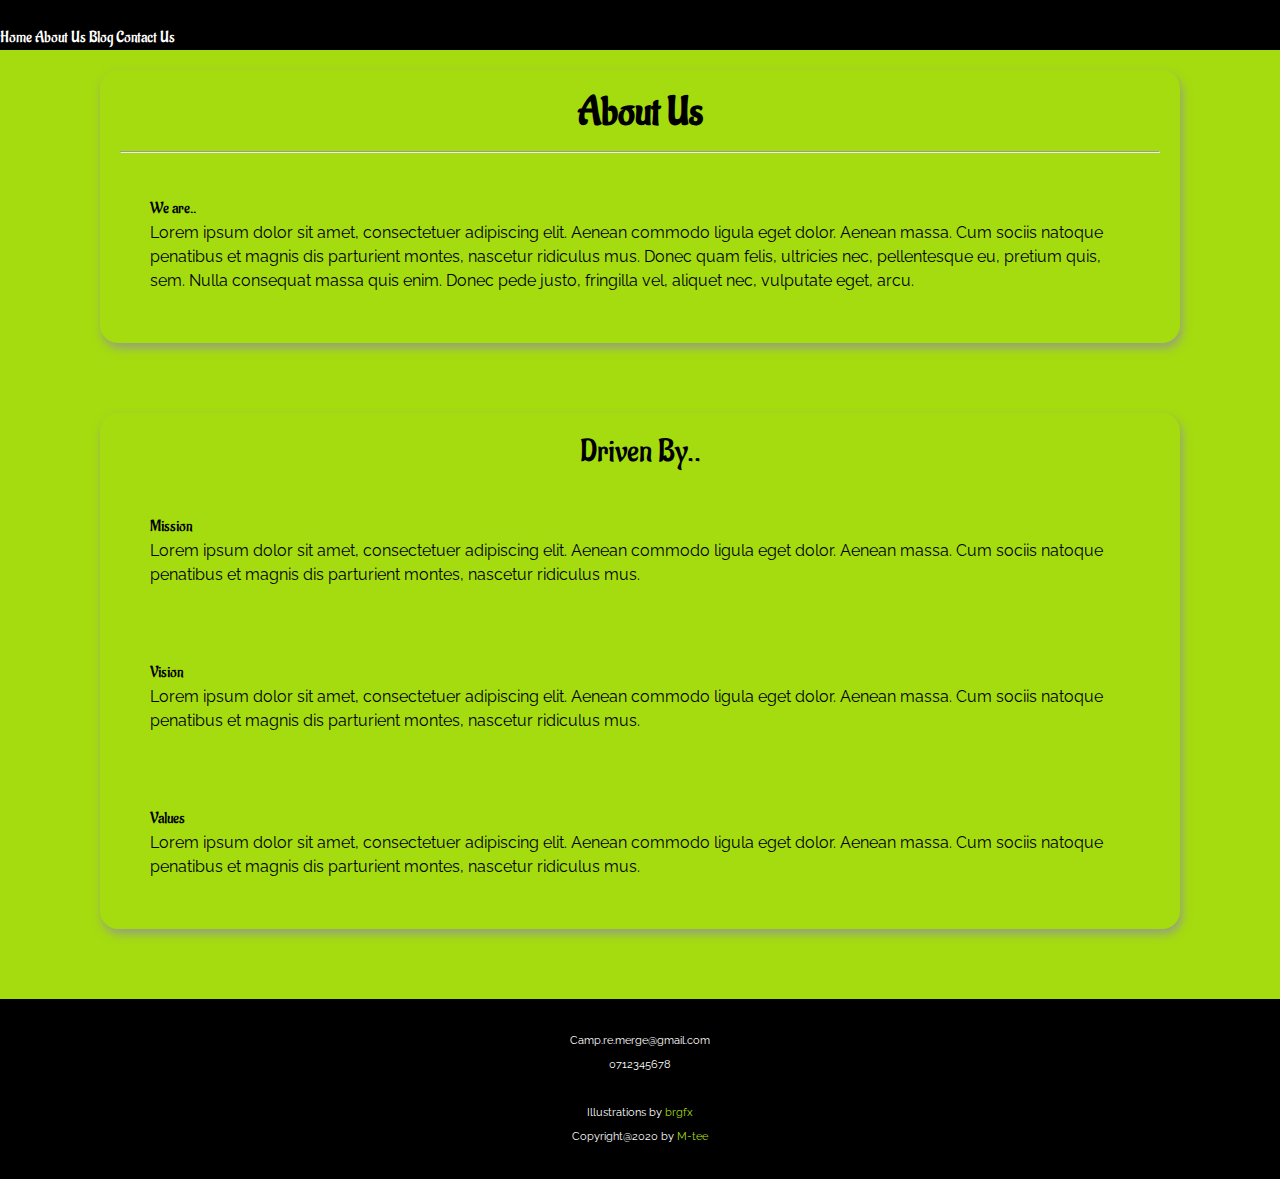
==== commit bde11942: "Aladin fonts on titles and navbars" ====
--- a/About us/index.html
+++ b/About us/index.html
@@ -38,7 +38,7 @@
 
     <section class="about">
         <div class="card card-style">
-            <p class="title2">ABOUT US</p>
+            <p class="title2">About Us</p>
             <hr class="underline">
             
 
@@ -65,7 +65,7 @@
     <section class="values has-text-centered">
 
         <div class="card card-style">
-            <p class="title is-3 title3">WHAT DRIVES US</p>
+            <p class="title is-3 title3">Driven By..</p>
 
             <div class="columns">
                 <div class="column column-style">
--- a/style.css
+++ b/style.css
@@ -1,3 +1,4 @@
+@import url('https://fonts.googleapis.com/css2?family=Aladin&family=Oregano&family=Raleway&display=swap');
 /* GENERAL STYLES */
 *{
     
@@ -5,6 +6,7 @@
     line-height: 1.5rem;
     padding:0;
     margin: 0;
+    font-family: 'Raleway', sans-serif;
 }
 
 html{
@@ -14,6 +16,13 @@
     
     color:  #000000;
 }
+.title2,
+.title3,
+.is-4,
+.navbar-item{ 
+    font-family: 'Aladin', cursive;
+}
+
 /* NAVBAR STYLES */
 .nav{
     background-color: #000000;
@@ -83,6 +92,7 @@
     line-height: 1.125;
     text-align: center;
     color: #000000;
+    
 }
 .title3{
     padding: 7px 0;
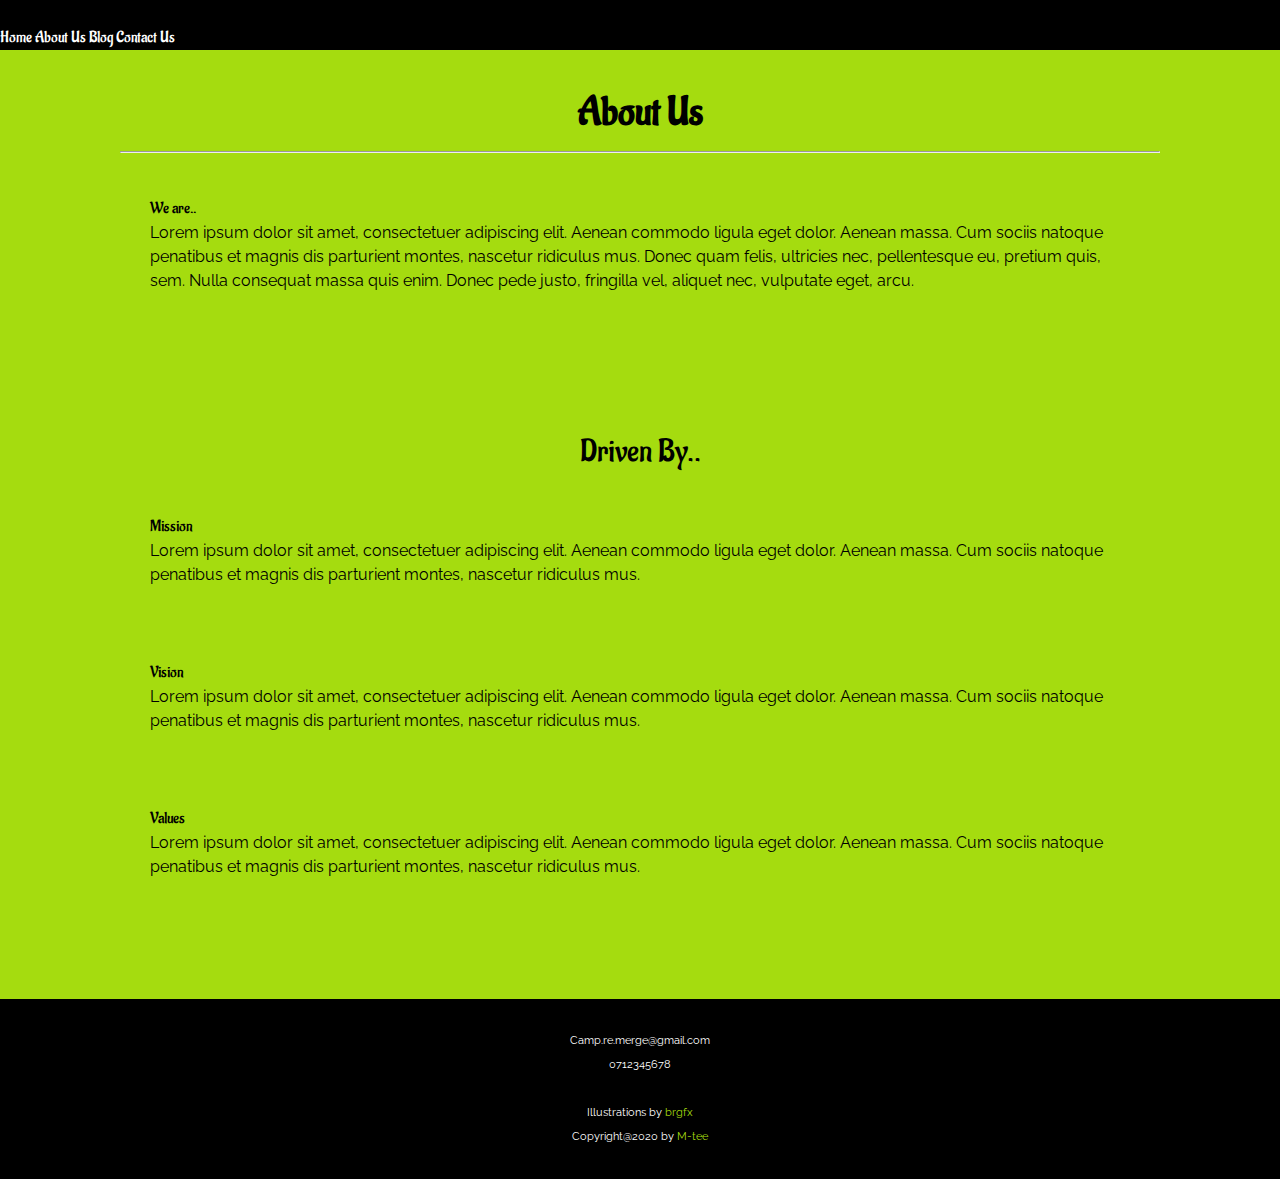
==== commit aaf8da78: "Logo" ====
--- a/About us/index.html
+++ b/About us/index.html
@@ -15,7 +15,7 @@
     <nav class="navbar nav" role="navigation" aria-label="main navigation">
         <div class="navbar-brand nabar_brand">
             <a class="navbar-item" href="/index.html">
-                <img src="" alt="">
+                <img src="../Assets/carebbian adventure lg-03.png" alt="">
             </a>
 
             <a role="button" class="navbar-burger burger" aria-label="menu" aria-expanded="false"
--- a/style.css
+++ b/style.css
@@ -26,27 +26,13 @@
 /* NAVBAR STYLES */
 .nav{
     background-color: #000000;
-    /* background-color: unset; */
     position: fixed;
     top: 0;
     right: 0;
     left: 0;
     margin-bottom: 100px;
 }
-/* .menu>a{
-    margin: 0 20px;
-    padding: 10px 10px;
-    color: #ffffff;
-    font-weight: 600;
-    width: 150px;
-    
-}
-.menu>a:hover{
-    background-color: unset;
-    color: #a5dc0f;
-    transition: ease-in-out; 
-    font-size: 1.1rem;
-} */
+
 .menu>a{
     padding: 20px 50px;
     color: #ffffff;
@@ -78,13 +64,11 @@
 
 
 /* ABOUT SECTION SYTLES */
-
-
 .card-style{
     margin: 70px 100px;
     padding: 20px;
     border-radius: 18px;
-    box-shadow: 2px 5px 10px #949493D4;
+    
 }
 .title2{
     font-size: 2.5rem;
@@ -108,6 +92,7 @@
 .column-style{
     padding: 20px 30px 30px;
 }
+
 /* FOOTER */
 .footer{
     background-color: #000000;
@@ -125,6 +110,7 @@
     width: 20px;
     margin-right: 20px;
 }
+
 /* BLOG STYLES */
 .blog-card{
     margin-left: 100px;
